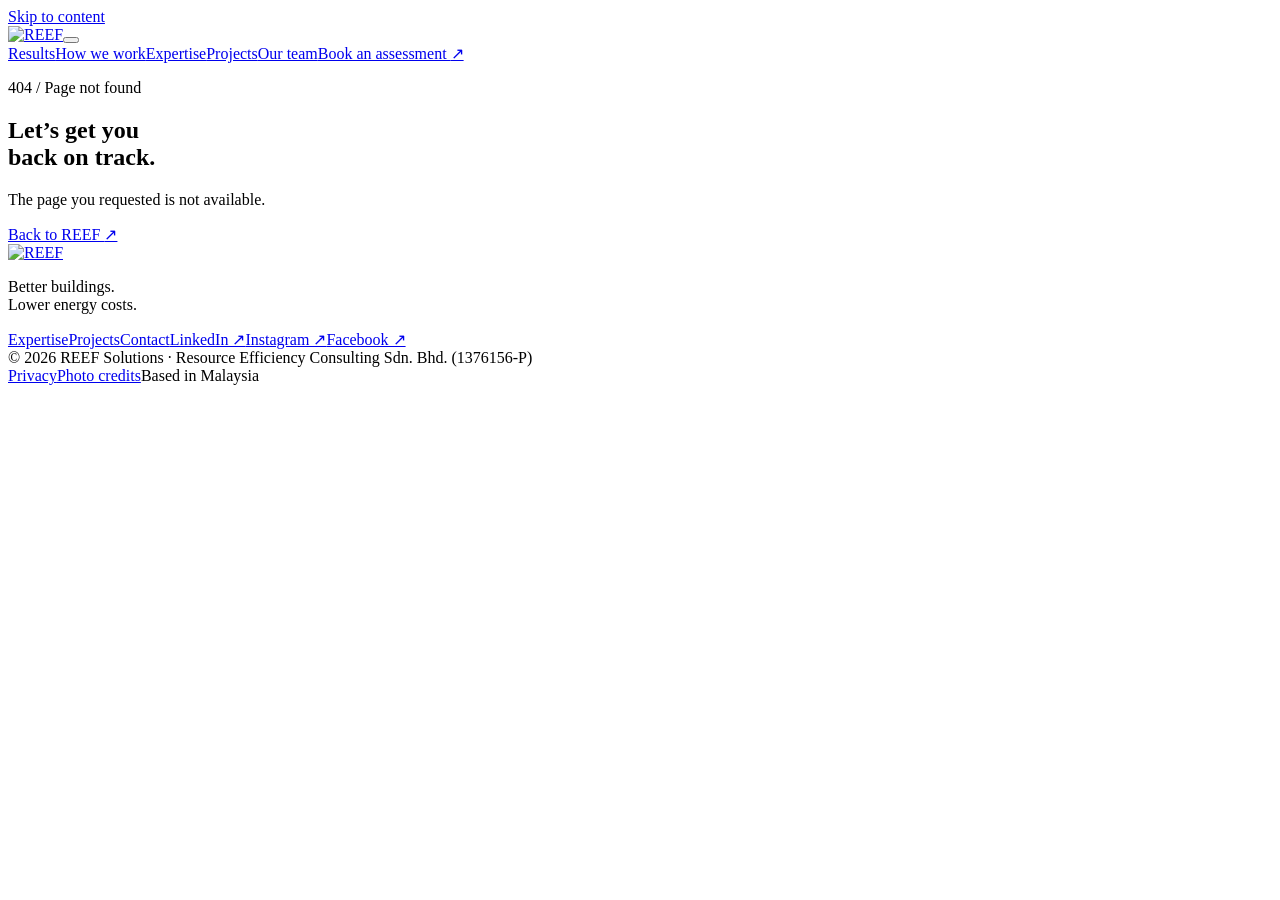
==== site/404/index.html @ b2970ced "Redesign REEF website with brand system, documented case studies and assessment form" ====
<!doctype html><html lang="en-MY"><head><meta charset="utf-8"><meta name="viewport" content="width=device-width,initial-scale=1"><title>Page not found | REEF Solutions</title><meta name="description" content="The requested page could not be found."><link rel="canonical" href="https://reefsolutions.co/404/"><meta name="theme-color" content="#082B2D"><meta name="robots" content="noindex"><meta property="og:title" content="Page not found | REEF Solutions"><meta property="og:description" content="The requested page could not be found."><meta property="og:image" content="https://reefsolutions.co/assets/social-cover.jpg"><meta property="og:type" content="website"><meta property="og:url" content="https://reefsolutions.co/404/"><link rel="icon" href="/assets/reef-mark.svg" type="image/svg+xml"><link rel="apple-touch-icon" href="/assets/apple-touch-icon.png"><link rel="stylesheet" href="/styles.css"><script src="/app.js" defer></script></head><body><a class="skip-link" href="#main">Skip to content</a><header class="site-header"><div class="nav-wrap"><a class="brand" href="/" aria-label="REEF Solutions home"><img src="/assets/reef-logo.svg" alt="REEF" width="160" height="43"></a><button class="menu-toggle" aria-label="Open navigation" aria-expanded="false" aria-controls="main-nav"><span></span><span></span></button><nav id="main-nav" aria-label="Main navigation"><a href="/#case-study">Results</a><a href="/#process">How we work</a><a href="/#solutions">Expertise</a><a href="/#projects">Projects</a><a href="/#team">Our team</a><a class="button nav-cta" href="/#contact">Book an assessment <span aria-hidden="true">↗</span></a></nav></div></header><main id="main"><section class="wrap simple-page"><p class="eyebrow">404 / Page not found</p><h1>Let’s get you<br>back on track.</h1><p>The page you requested is not available.</p><a class="button" href="/">Back to REEF <span aria-hidden="true">↗</span></a></section></main><footer class="site-footer wrap"><div class="footer-top"><div><a class="brand" href="/" aria-label="REEF Solutions home"><img src="/assets/reef-logo.svg" width="160" height="43" alt="REEF"></a><p>Better buildings.<br>Lower energy costs.</p></div><div class="footer-links"><a href="/#solutions">Expertise</a><a href="/#projects">Projects</a><a href="/#contact">Contact</a><a href="https://www.linkedin.com/in/rub%C3%A9n-cort%C3%A9s/" target="_blank" rel="noopener noreferrer">LinkedIn ↗</a><a href="https://www.instagram.com/reefsolutions.co/" target="_blank" rel="noopener noreferrer">Instagram ↗</a><a href="https://www.facebook.com/reefsolutions.co/" target="_blank" rel="noopener noreferrer">Facebook ↗</a></div></div><div class="footer-bottom"><span>© 2026 REEF Solutions · Resource Efficiency Consulting Sdn. Bhd. (1376156-P)</span><div><a href="/privacy/">Privacy</a><a href="/credits/">Photo credits</a><span>Based in Malaysia</span></div></div></footer></body></html>
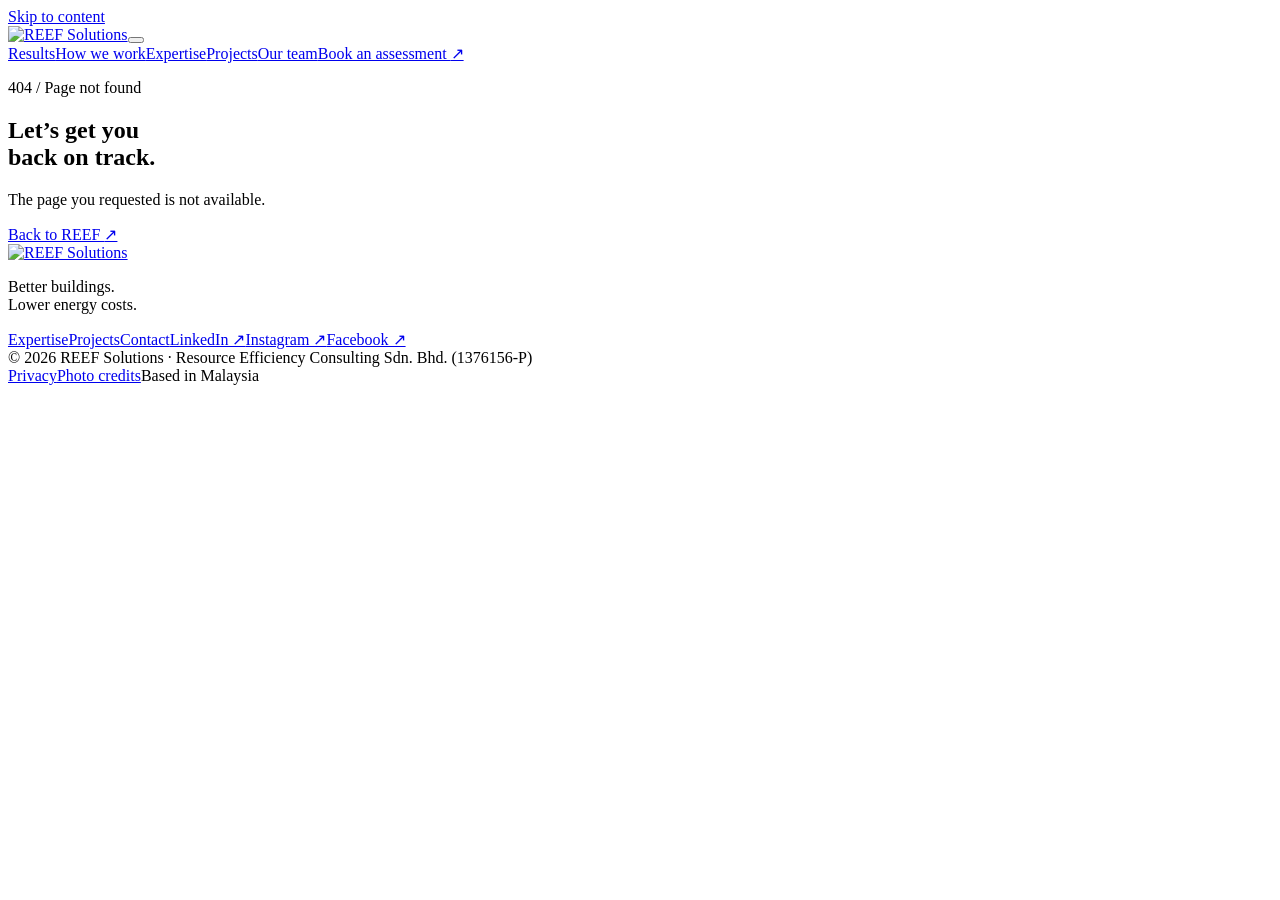
==== commit 5ae7df16: "Preview selected REEF leaf identity option 05 across the website" ====
--- a/site/404/index.html
+++ b/site/404/index.html
@@ -1 +1 @@
-<!doctype html><html lang="en-MY"><head><meta charset="utf-8"><meta name="viewport" content="width=device-width,initial-scale=1"><title>Page not found | REEF Solutions</title><meta name="description" content="The requested page could not be found."><link rel="canonical" href="https://reefsolutions.co/404/"><meta name="theme-color" content="#082B2D"><meta name="robots" content="noindex"><meta property="og:title" content="Page not found | REEF Solutions"><meta property="og:description" content="The requested page could not be found."><meta property="og:image" content="https://reefsolutions.co/assets/social-cover.jpg"><meta property="og:type" content="website"><meta property="og:url" content="https://reefsolutions.co/404/"><link rel="icon" href="/assets/reef-mark.svg" type="image/svg+xml"><link rel="apple-touch-icon" href="/assets/apple-touch-icon.png"><link rel="stylesheet" href="/styles.css"><script src="/app.js" defer></script></head><body><a class="skip-link" href="#main">Skip to content</a><header class="site-header"><div class="nav-wrap"><a class="brand" href="/" aria-label="REEF Solutions home"><img src="/assets/reef-logo.svg" alt="REEF" width="160" height="43"></a><button class="menu-toggle" aria-label="Open navigation" aria-expanded="false" aria-controls="main-nav"><span></span><span></span></button><nav id="main-nav" aria-label="Main navigation"><a href="/#case-study">Results</a><a href="/#process">How we work</a><a href="/#solutions">Expertise</a><a href="/#projects">Projects</a><a href="/#team">Our team</a><a class="button nav-cta" href="/#contact">Book an assessment <span aria-hidden="true">↗</span></a></nav></div></header><main id="main"><section class="wrap simple-page"><p class="eyebrow">404 / Page not found</p><h1>Let’s get you<br>back on track.</h1><p>The page you requested is not available.</p><a class="button" href="/">Back to REEF <span aria-hidden="true">↗</span></a></section></main><footer class="site-footer wrap"><div class="footer-top"><div><a class="brand" href="/" aria-label="REEF Solutions home"><img src="/assets/reef-logo.svg" width="160" height="43" alt="REEF"></a><p>Better buildings.<br>Lower energy costs.</p></div><div class="footer-links"><a href="/#solutions">Expertise</a><a href="/#projects">Projects</a><a href="/#contact">Contact</a><a href="https://www.linkedin.com/in/rub%C3%A9n-cort%C3%A9s/" target="_blank" rel="noopener noreferrer">LinkedIn ↗</a><a href="https://www.instagram.com/reefsolutions.co/" target="_blank" rel="noopener noreferrer">Instagram ↗</a><a href="https://www.facebook.com/reefsolutions.co/" target="_blank" rel="noopener noreferrer">Facebook ↗</a></div></div><div class="footer-bottom"><span>© 2026 REEF Solutions · Resource Efficiency Consulting Sdn. Bhd. (1376156-P)</span><div><a href="/privacy/">Privacy</a><a href="/credits/">Photo credits</a><span>Based in Malaysia</span></div></div></footer></body></html>+<!doctype html><html lang="en-MY"><head><meta charset="utf-8"><meta name="viewport" content="width=device-width,initial-scale=1"><title>Page not found | REEF Solutions</title><meta name="description" content="The requested page could not be found."><link rel="canonical" href="https://reefsolutions.co/404/"><meta name="theme-color" content="#082B2D"><meta name="robots" content="noindex"><meta property="og:title" content="Page not found | REEF Solutions"><meta property="og:description" content="The requested page could not be found."><meta property="og:image" content="https://reefsolutions.co/assets/reef-leaf-social-cover.jpg"><meta property="og:type" content="website"><meta property="og:url" content="https://reefsolutions.co/404/"><link rel="icon" href="/assets/reef-leaf-mark.svg" type="image/svg+xml"><link rel="apple-touch-icon" href="/assets/reef-leaf-apple-touch-icon.png"><link rel="stylesheet" href="/styles.css"><script src="/app.js" defer></script></head><body><a class="skip-link" href="#main">Skip to content</a><header class="site-header"><div class="nav-wrap"><a class="brand" href="/" aria-label="REEF Solutions home"><picture><source media="(max-width:650px)" srcset="/assets/reef-leaf-logo-compact.svg"><img src="/assets/reef-leaf-logo.svg" alt="REEF Solutions" width="190" height="55"></picture></a><button class="menu-toggle" aria-label="Open navigation" aria-expanded="false" aria-controls="main-nav"><span></span><span></span></button><nav id="main-nav" aria-label="Main navigation"><a href="/#case-study">Results</a><a href="/#process">How we work</a><a href="/#solutions">Expertise</a><a href="/#projects">Projects</a><a href="/#team">Our team</a><a class="button nav-cta" href="/#contact">Book an assessment <span aria-hidden="true">↗</span></a></nav></div></header><main id="main"><section class="wrap simple-page"><p class="eyebrow">404 / Page not found</p><h1>Let’s get you<br>back on track.</h1><p>The page you requested is not available.</p><a class="button" href="/">Back to REEF <span aria-hidden="true">↗</span></a></section></main><footer class="site-footer wrap"><div class="footer-top"><div><a class="brand" href="/" aria-label="REEF Solutions home"><img src="/assets/reef-leaf-logo.svg" width="190" height="55" alt="REEF Solutions"></a><p>Better buildings.<br>Lower energy costs.</p></div><div class="footer-links"><a href="/#solutions">Expertise</a><a href="/#projects">Projects</a><a href="/#contact">Contact</a><a href="https://www.linkedin.com/in/rub%C3%A9n-cort%C3%A9s/" target="_blank" rel="noopener noreferrer">LinkedIn ↗</a><a href="https://www.instagram.com/reefsolutions.co/" target="_blank" rel="noopener noreferrer">Instagram ↗</a><a href="https://www.facebook.com/reefsolutions.co/" target="_blank" rel="noopener noreferrer">Facebook ↗</a></div></div><div class="footer-bottom"><span>© 2026 REEF Solutions · Resource Efficiency Consulting Sdn. Bhd. (1376156-P)</span><div><a href="/privacy/">Privacy</a><a href="/credits/">Photo credits</a><span>Based in Malaysia</span></div></div></footer></body></html>
